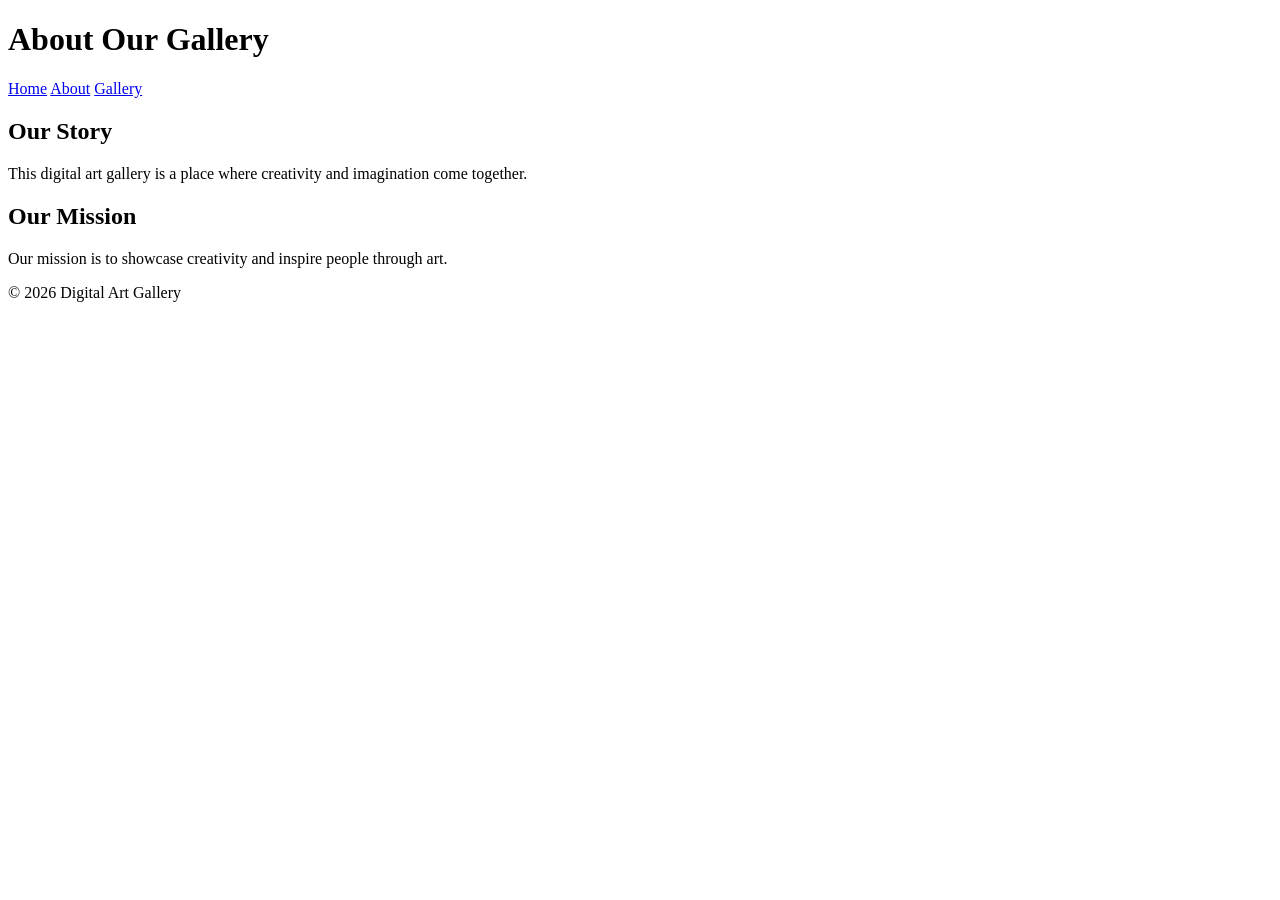
==== about.html @ d0f3d901 "Add about.html for gallery information" ====
<!DOCTYPE html>
<html lang="en">
<head>
    <meta charset="UTF-8">
    <title>About Us</title>
    <link rel="stylesheet" href="css/style.css">
</head>

<body>

    <header>
        <h1>About Our Gallery</h1>
    </header>

    <nav>
        <a href="index.html">Home</a>
        <a href="about.html">About</a>
        <a href="gallery.html">Gallery</a>
    </nav>

    <main>
        <h2>Our Story</h2>

        <p>
            This digital art gallery is a place
            where creativity and imagination come together.
        </p>

        <h2>Our Mission</h2>

        <p>
            Our mission is to showcase creativity
            and inspire people through art.
        </p>
    </main>

    <footer>
        <p>© 2026 Digital Art Gallery</p>
    </footer>

</body>
</html>
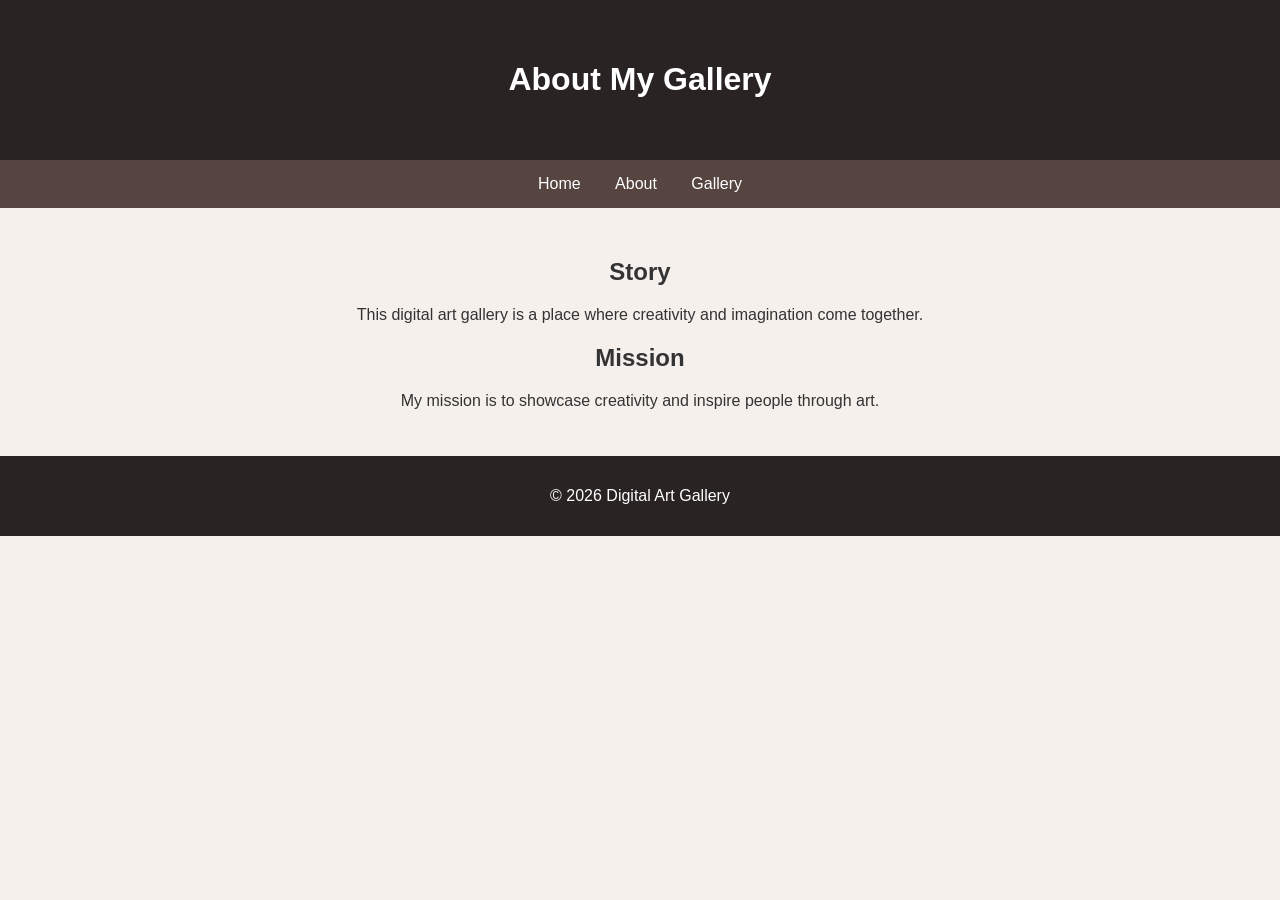
==== commit 4a0e5619: "Revise About section for personalization Updated headings and mission statement to personalize the c" ====
--- a/about.html
+++ b/about.html
@@ -9,7 +9,7 @@
 <body>
 
     <header>
-        <h1>About Our Gallery</h1>
+        <h1>About My Gallery</h1>
     </header>
 
     <nav>
@@ -19,17 +19,17 @@
     </nav>
 
     <main>
-        <h2>Our Story</h2>
+        <h2>Story</h2>
 
         <p>
             This digital art gallery is a place
             where creativity and imagination come together.
         </p>
 
-        <h2>Our Mission</h2>
+        <h2>Mission</h2>
 
         <p>
-            Our mission is to showcase creativity
+            My mission is to showcase creativity
             and inspire people through art.
         </p>
     </main>
--- a/css/style.css
+++ b/css/style.css
@@ -0,0 +1,78 @@
+body {
+    font-family: Arial, sans-serif;
+    margin: 0;
+    background-color: #f5f0eb;
+    color: #333;
+}
+
+header {
+    background-color: #292323;
+    color: white;
+    text-align: center;
+    padding: 40px;
+}
+
+nav {
+    background-color: #55443f;
+    text-align: center;
+    padding: 15px;
+}
+
+nav a {
+    color: white;
+    text-decoration: none;
+    margin: 15px;
+}
+
+main {
+    padding: 30px;
+    text-align: center;
+}
+
+img {
+    width: 300px;
+    height: 250px;
+    object-fit: cover;
+}
+
+figure {
+    display: inline-block;
+}
+
+footer {
+    background-color: #292323;
+    color: white;
+    text-align: center;
+    padding: 15px;
+}
+
+
+section {
+    margin: 40px 0;
+}
+
+section h2 {
+    text-align: left;
+    border-bottom: 2px solid #b59a82;
+    padding-bottom: 10px;
+}
+
+figure {
+    display: inline-block;
+    width: 28%;
+    margin: 1%;
+    vertical-align: top;
+}
+
+figure img {
+    width: 100%;
+    height: 250px;
+    object-fit: cover;
+    border-radius: 10px;
+}
+
+figcaption {
+    padding: 10px;
+    font-weight: bold;
+    text-align: center;
+}
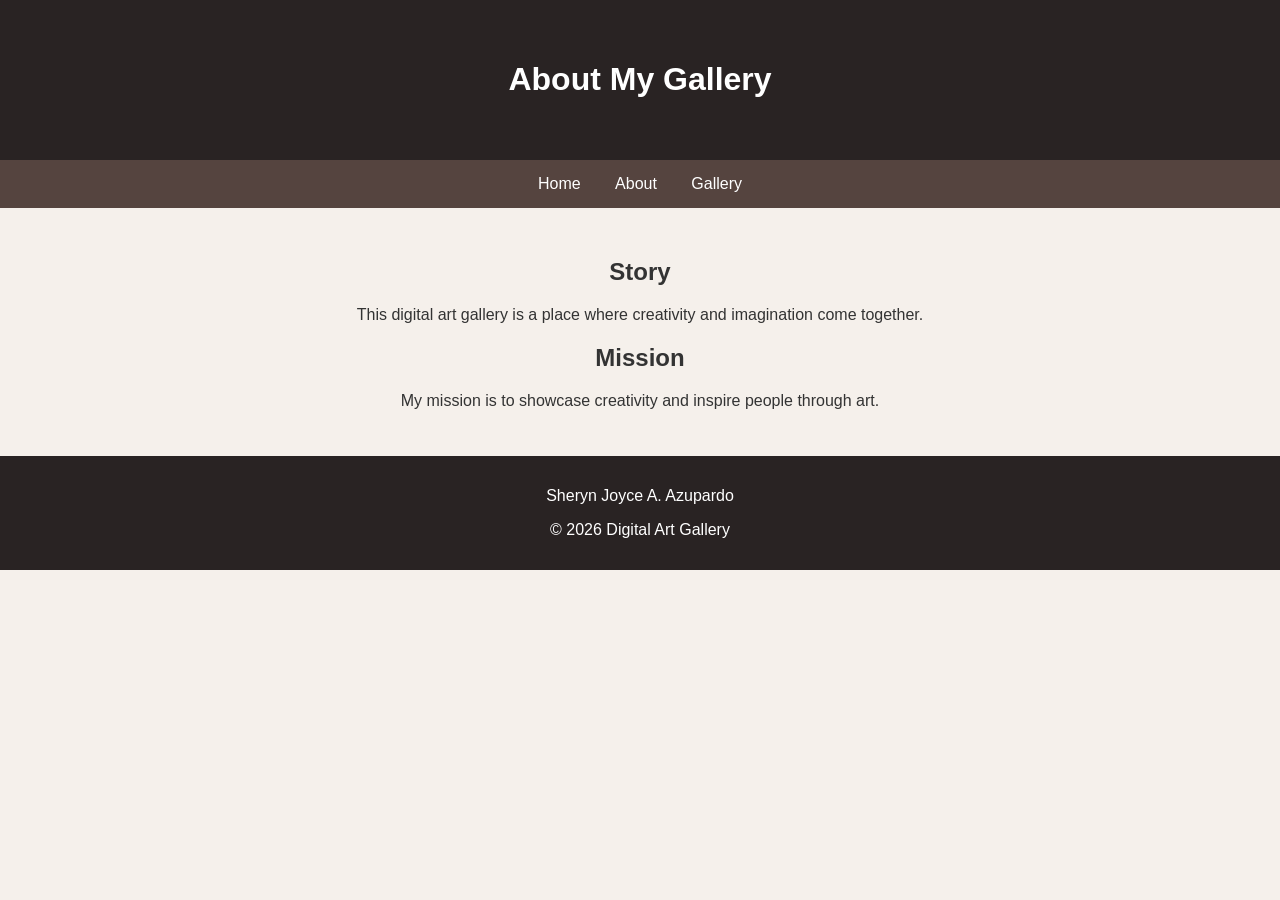
==== commit 69ad38b9: "Add author name to the footer of about.html" ====
--- a/about.html
+++ b/about.html
@@ -35,6 +35,7 @@
     </main>
 
     <footer>
+        <p>Sheryn Joyce A. Azupardo</p>
         <p>© 2026 Digital Art Gallery</p>
     </footer>
 
